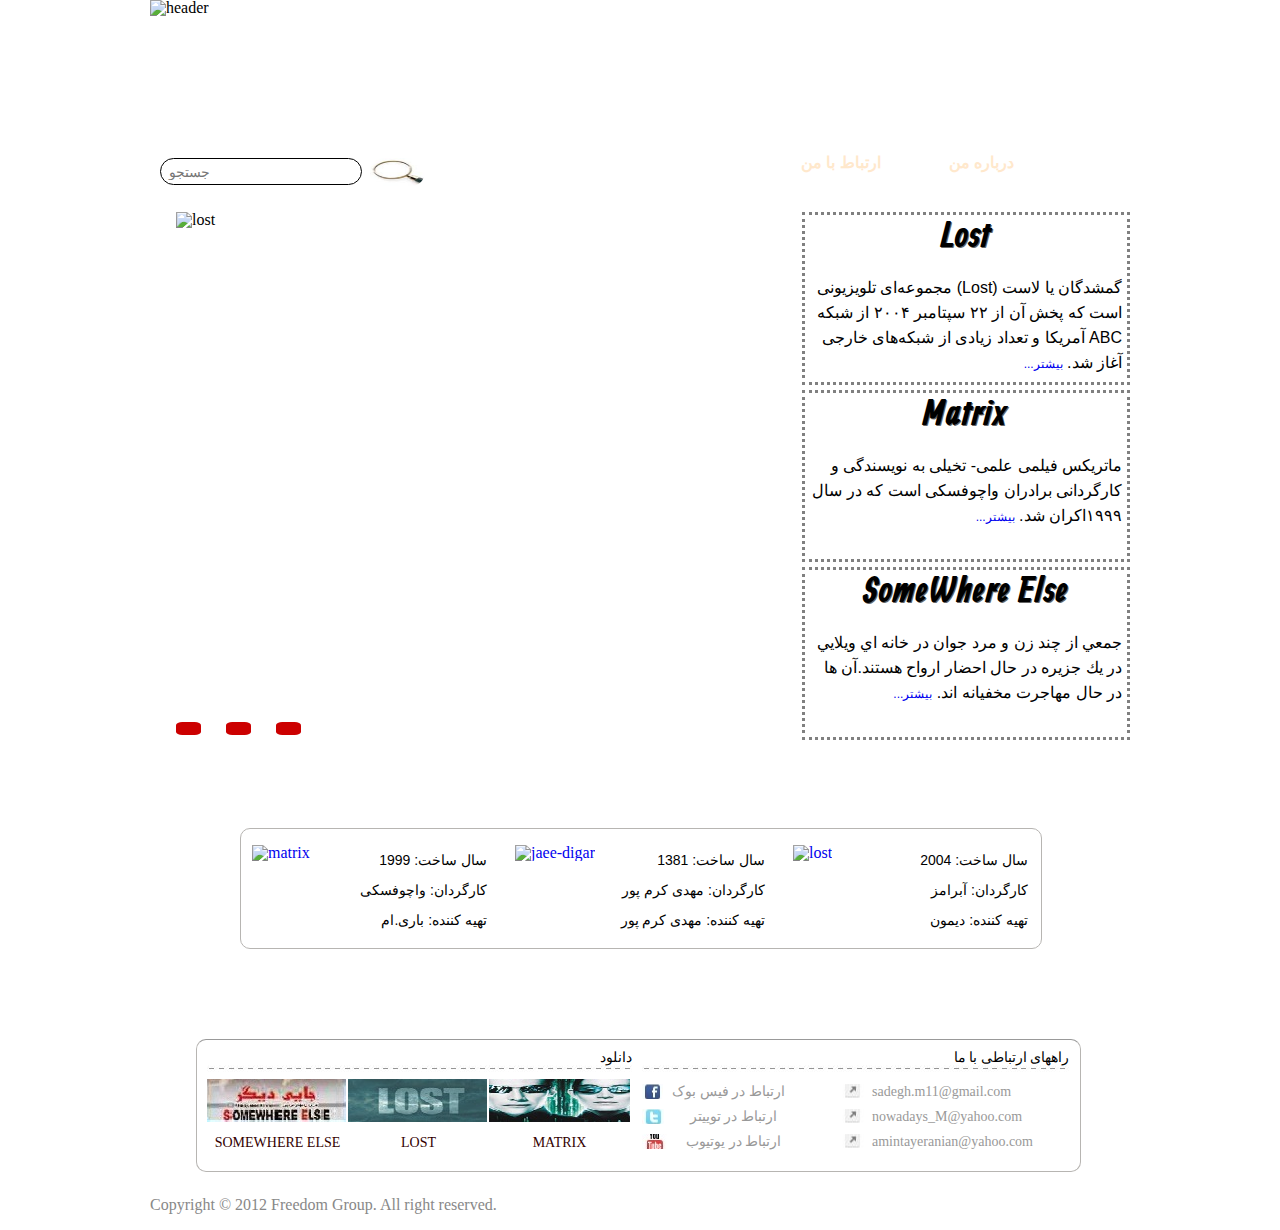
==== index.html @ 5de65f02 "edit header & bg" ====
<!doctype html>
<html xmlns="http://www.w3.org/1999/xhtml">
<head>
<meta http-equiv="Content-Type" content="text/html; charset=utf-8" />
<meta name="keywords" content="نقد فیلم لاست,نقد فیلم ماتریکس,نقد فیلم جایی دیگر" />
<link rel="shortcut icon" href="images/favicon.ico">
<title>..::نقد آزادی::..</title>
<link rel="stylesheet" type="text/css" href="style/Reset.css" />
<link rel="stylesheet" type="text/css" href="style.css" />
</head>

<body>
<div class="container">
  <h1>نقد آزادی</h1>
  <h2>نقد و بررسی فیلم های لاست و ماتریکس و جایی دیگر</h2>
  <div class="up-header"><img src="images/header.jpg" width="980" height="133" alt="header" /> </div>
  <div class="header">
    <div class="header-left">
      <form>
        <input class="header-search"  type="text" value="" name="search"  placeholder="  جستجو" />
        <input class="header-sub" type="image" src="Images/423.jpg" name="جستجو"  onclick="" alt="search" />
      </form>
    </div>
    <div class="header-right">
      <div class="rhm1">
        <div class="rhm1-right"></div>
        <div class="rhm1-left"></div>
        <div class="menu">
          <ul>
            <li><a href="mailto:sadegh.m11@gmail.com?subject="><span>ارتباط با من</span></a></li>
            <li><a href="category/about-me.html"><span>درباره من</span></a></li>
            <li class="current"><a href="index.html"><span>خانه</span></a></li>
          </ul>
        </div>
      </div>
    </div>
  </div>
  <!--start main MAMir-->
  <div class="main">
    <div class="up-main">
      <div class="content-left-up-main">
        <div class="slideshow">
          <div class="train" id="train">
            <div><img src="images/main/upmain-lost.jpg" alt="lost" width="600" height="500" title="لاست" /></div>
            <div><img src="images/main/upmain-matrix.jpg" alt="matrix" width="600" height="500" title="ماتریکس" /></div>
            <div><img src="images/main/upmain-jaee-digar.jpg" alt="jaee-digar" width="600" height="500" title="جایی دیگر" /></div>
          </div>
          <div class="clear"></div>
          <ul class="btns">
            <li onclick=" document.getElementById('train').style.left = '0px'; "></li>
            <li onclick=" document.getElementById('train').style.left = '-600px'; "></li>
            <li onclick=" document.getElementById('train').style.left = '-1200px'; "></li>
          </ul>
        </div>
      </div>
      <div class="content-right-up-main">
        <div class="lost">
          <p><a class="lost-a" href="category/lost.html" target="_blank" >Lost</a><br/>
            گمشدگان یا لاست (Lost) مجموعه‌ای تلویزیونی است که پخش آن از ۲۲ سپتامبر ۲۰۰۴ از شبکه ABC آمریکا و تعداد زیادی از شبکه‌های خارجی آغاز شد. <a class="bishtar" href="category/lost.html">بیشتر...</a> </p>
        </div>
        <div class="matrix">
          <p> <a class="matrix-a" href="category/matrix.html" target="_blank">Matrix</a><br/>
            ماتریکس فیلمی علمی- تخیلی به نویسندگی و کارگردانی برادران واچوفسکی است که در سال ۱۹۹۹اکران شد. <a class="bishtar" href="category/matrix.html">بیشتر...</a> </p>
        </div>
        <div class="jaee-digar">
          <p> <a class="jaee-digar-a" href="category/jaee-digar.html" target="_blank">SomeWhere Else</a><br/>
            جمعي از چند زن و مرد جوان در خانه اي ويلايي در يك جزيره در حال احضار ارواح هستند.آن ها در حال مهاجرت مخفیانه اند. <a class="bishtar" href="category/jaee-digar.html">بیشتر...</a> </p>
        </div>
      </div>
    </div>
    <div class="down-main">
      <div class="child-down-main">
        <div class="child0-down-main" id="child1-down-main" > <a href="category/matrix.html"><img src="images/main/main-matrix.jpg" width="75" height="86" alt="matrix"/>
          <p>Matrix</p>
          </a>
          <p >سال ساخت:   1999</p>
          <p >کارگردان:   واچوفسکی</p>
          <p >تهیه کننده:   باری.ام</p>
        </div>
        <div class="child0-down-main" id="child2-down-main" > <a class="child-lost" href="category/lost.html"><img src="images/main/main-lost.jpg" width="75" height="86" alt="lost" />
          <p class="pos-p-lost">Lost</p>
          </a>
          <p>سال ساخت:   2004</p>
          <p>کارگردان:   آبرامز</p>
          <p>تهیه کننده:   دیمون</p>
        </div>
        <div class="child0-down-main" id="child3-down-main" > <a class="child-jaee-digar" href="category/jaee-digar.html"><img src="images/main/main-jaee-digar.jpg" width="75" height="86" alt="jaee-digar" />
          <p class="pos-p-else">SomeWhere Else</p>
          </a>
          <p>سال ساخت:   1381</p>
          <p>کارگردان:   مهدی کرم پور</p>
          <p>تهیه کننده:   مهدی کرم پور</p>
        </div>
        <div class="clear"></div>
      </div>
    </div>
  </div>
  <!--End main MAMir-->
  <div class="footer">
    <div class="mum-footer">
      <div class="child1-footer" >
        <p >دانلود</p>
        <h6 >&nbsp;</h6>
        <div class="footer-ch131"><a href="http://toolsp30.mihanblog.com/post/51"><img  src="Images/Footer/footer-somewhere.jpg" alt="somewhere else"/></a></div>
        <div class="footer-ch132"><a href="http://baran-movie2.persianblog.ir/post/22/"><img src="Images/Footer/footer-lost.jpg"  alt="download lost"/></a></div>
        <div class="footer-ch133"><a href="http://www.2.mihanfilm.com/film/acion/567-danlvd-film-matrix-revolutions.html"><img src="Images/Footer/footer-matrix.jpg"  alt="matrix"/></a></div>
        <br/>
        <div class="footer-ch134"><a href="http://toolsp30.mihanblog.com/post/51" > SOMEWHERE ELSE </a></div>
        <div class="footer-ch135"><a href="http://baran-movie2.persianblog.ir/post/22/" > LOST </a></div>
        <div class="footer-ch136"><a href="http://www.2.mihanfilm.com/film/acion/567-danlvd-film-matrix-revolutions.html" > MATRIX </a></div>
      </div>
      <div class="child2-footer" >
        <p  >راههای ارتباطی با ما</p>
        <h6 >&nbsp;</h6>
        <ul  class="footer-ul1"  >
          <li ><a  href="https://www.facebook.com/TheMatrixMovie" class="fb"><span>ارتباط در فیس بوک</span></a></li>
          <li><a  href="http://twitter.com/MS_CYBER_MATRIX" class="tw"><span>&nbsp;&nbsp;&nbsp;&nbsp;&nbsp;ارتباط در توییتر</span></a></li>
          <li ><a  href="http://www.youtube.com/watch?v=XX8Y5-BZLaM" class="yt"><span>&nbsp;&nbsp;&nbsp;&nbsp;ارتباط در یوتیوب</span></a></li>
        </ul>
        <ul  class="footer-ul2" >
          <li><a  href="mailto:sadegh.m11@gmail.com?subject=" class="felesh"><span>sadegh.m11@gmail.com</span></a></li>
          <li><a  href="mailto:nowadays_M@yahoo.com?subject=" class="felesh"><span>nowadays_M@yahoo.com</span></a></li>
          <li><a  href="mailto:amintayeranian@yahoo.com?subject=" class="felesh"><span>amintayeranian@yahoo.com</span></a></li>
        </ul>
      </div>
    </div>
    <!--be farmane modir hazf gardid-->
    <div class="copy">
      <p >Copyright &copy; 2012 Freedom Group. All right reserved. </p>
    </div>
  </div>
</div>
</body>
</html>
---- style.css ----
@charset "utf-8";
/* CSS Document */

* {
	margin: 0;
	padding: 0;
}
body {
	background-image: url(images/negativ2.jpg);
}
div {
}
div.container {
	background-color: #FFF;
	width: 980px;
	height: 1230px;
	margin: 0 auto;
	border-left: solid 3px #FFFFFF;
	border-right: solid 3px #FFFFFF;
}
div.clear {
	width: 0;
	height: 0;
	clear: both;
	overflow: hidden;
}
div.up-header {
	width: 980px;
	height: 133px;
}
h1, h2 {
	visibility: hidden;
	display: none;
}
@font-face {
  font-family: 'Allan';
  font-style: normal;
  font-weight: 700;
  src: local('Allan'), url(fonts/allan.woff) format('woff');
}
@font-face {
	font-family : "'B Homa'";
	src : url(http://dlall.ir/web-font/homa.eot);
	src : local('â˜º' ), url(fonts/homa.woff) format('woff' ), url(fonts/homa.ttf) format('truetype' ), url(fonts/homa.svg) format('svg' );
	font-weight : normal;
	font-style : normal;
}
/*---------------- Header ---------------*/
div.header {
	width: auto;
	min-height: 79px;
}
div.header-left {
	width: 380px;
	min-height: 79px;
	float: left;
	position: relative;
}
/*---------------- Search Tab ---------------*/
.header-search {
	position: absolute;
	top: 25px;
	height: 25px;
	width: 200px;
	margin: 0 10px;
	border: 1px solid black;
	border-radius: 20px;
	background-color: transparent;
	font-family: Tahoma, Geneva, sans-serif;
	color: black;
	font-size: 14px;
}
.header-sub {
	float: left;
	position: absolute;
	top: 25px;
	left: 220px;
	height: 28px;
	width: 55px;
	background-color: transparent;
	border-radius: 20px;
}
/*---------------- Search Tab ---------------*/
div.header-right {
	width: auto;
	min-height: 79px;
	float: right;
}
/*---------------- Menu ---------------*/
.rhm1 {
	width: 380px;
	height: 64px;
	margin: 0 auto;
	background: url(http://dlall.ir/images/img-freeview/bgheader.jpg) repeat-x;
	position: relative;
	margin-top: 10px;
}
.rhm1-left {
	background: url( http://dlall.ir/images/img-freeview/headerleft.jpg) no-repeat;
	width: 15px;
	height: 64px;
	float: left;
}
.rhm1-right {
	background: url(http://dlall.ir/images/img-freeview/headerright.jpg) no-repeat;
	width: 15px;
	height: 64px;
	float: right;
}
.menu {
	background: url(http://dlall.ir/images/img-freeview/bgheader.jpg) repeat-x;
	height: 64px;
	top: 0;
}
.menu > ul {
	list-style: none;
	margin: 0 auto;
	text-align: right;
}
.menu li {
	float: left;
	list-style: none;
}
.menu li a {
	float: left;
	display: block;
	color: #ffe8cc;
	text-decoration: none;
	font: 15px;
	font-family: Arial, Helvetica, sans-serif;
	font-weight: bold;
	padding: 0 0 0 18px;
	height: 34px;
	line-height: 40px;
	text-align: right;
	cursor: pointer;
}
.menu li a span {
	float: left;
	display: block;
	padding: 0 32px 0 18px;
}
.menu li.current a {
	color: #fff;
	background: url( http://dlall.ir/images/img-freeview/hoverleft.jpg) no-repeat left 5px;
}
.menu li.current a span {
	color: #fff;
	background: url(http://dlall.ir/images/img-freeview/hoverright.jpg) no-repeat right 5px;
}
.menu li a:hover {
	color: #fff;
	background: url( http://dlall.ir/images/img-freeview/hoverleft.jpg) no-repeat left 5px;
}
.menu li a:hover span {
	color: #fff;
	background: url(http://dlall.ir/images/img-freeview/hoverright.jpg) no-repeat right 5px;
}
/*Sub-Menu......
div.menu li ul {
	list-style-type: none;
	display: none;
	position:absolute;
	top: 65px;
	left:0;
	border-top: 3px solid transparent;
}
div.menu li:hover ul {
	display: block;
	min-width: 100%;
}
div.menu li li {
	float:none;
	
	
}
div.menu li li a:hover  {
	color: #fff;
	background:url(images/hover-l.gif) no-repeat left 5px;
}
div.menu li a:hover span {
	color: #fff;
	background:url(images/hover-r.gif) no-repeat right 5px;
}
div.menu li li a span {
	white-space: nowrap;
}
/*Sub-Menu*/
/*Menu*/
/*Main MAMir*/
div.main {
	width: auto;
	height: 756px;
}
div.up-main {
	height: 550px;
	width: 100%;
}
div.content-left-up-main {
	width: 652px;
	height: 545px;
	float: left;
}
div.slideshow {
	width : 600px;
	overflow : hidden;
	margin : 0 auto;
}
div.slideshow .train {
	width : 3100px;
	position : relative;
	-webkit-transition : left 916ms;
}
div.slideshow .train > div {
	float : left;
}
div.slideshow .train > div > img {
	display : block;
}
div.slideshow ul.btns {
	list-style-type : none;
	margin-top: 10px;
}
div.slideshow li {
	width: 25px;
	height: 13px;
	background-color: #C00;
	border-radius: 25%;
	float: left;
	margin-right: 25px;
	-webkit-transition : all 800ms;
}
div.slideshow li:hover {
	background-color: #C00;
	height: 19px;
	width: 31px;
	margin-top: -3px;
	-webkit-transition : all 200ms;
}
div.content-right-up-main {
	width: 328px;
	height: 545px;
	float: right;
	background-image: url(images/main/bg-right-main.jpg);
	background-repeat: no-repeat;
	background-position: left;
}
.lost, .matrix, .jaee-digar {
	width: 322px;
	height: 166.66px;
	border: dotted 3px gray;
	-moz-border-image: url(images/main/border.jpg) 5 1 5 5 stretch stretch;
	-o-border-image: url(images/main/border.jpg) 5 1 5 5 stretch stretch;
	-webkit-border-image: url(images/main/border.jpg) 5 1 5 10 stretch stretch;
	border-image: url(images/main/border.jpg) 5 1 5 10 stretch stretch;
	margin-bottom: 5px;
}
.lost p, .matrix p, .jaee-digar p {
	direction: rtl;
	text-align: right;
	line-height: 25px;
	font-family: Tahoma, Geneva, sans-serif;
	margin-right: 5px;
}
.lost-a, .matrix-a, .jaee-digar-a {
	text-decoration: none;
	color: #000;
	font-family: Allan;
	font-size: 36px;
	display: block;
	text-align: center;
	font-weight: bold;
	width: 90px;
	margin: 10px auto auto auto;
	text-shadow: 1px 1px #666666;
	-moz-transition: all 0.4s;
	-webkit-transition: all 0.4s;
	-ms-transition: all 0.4s;
	-o-transition: all 0.4s;
}
.lost-a:hover, .matrix-a:hover, .jaee-digar-a:hover {
	color: #FFF;
	-moz-transition: all 0.4s linear;
	-webkit-transition: all 0.4s linear;
	-ms-transition: all 0.4s linear;
	-o-transition: all 0.4s linear;
}
.jaee-digar-a {
	width: 240px;
}
.bishtar {
	text-decoration: none;
	font-size: 12px;
}
.bishtar:hover {
	text-decoration: underline;
}
div.down-main {
	height: 205px;
	width: 980px;
	padding: 1px 0px 0px 0px;
	margin-top: 30px;
}
div.child-down-main {
	height: 90px;
	width: 778px;
	margin: 35px 90px;
	border: 1px solid #B7B5B2;
	border-radius: 10px;
	padding: 16px 11px 13px 11px;
	background-image: url(images/main/bg-down-main.jpg);
	background-repeat: no-repeat;
}
div.child0-down-main {
	height: 87px;
	width: 235px;
	position: relative;
}
.child0-down-main p {
	direction: rtl;
	text-align: right;
	font-family: Tahoma, Geneva, sans-serif;
	line-height: 30px;
	font-size: 14px;
}
.child0-down-main a, #child1-down-main {
	float: left;
}
div.child0-down-main img:hover {
	opacity: 0.7;
}
div.child0-down-main a p {
	-moz-transition: all 0.5s;
	-webkit-transition: all 0.5s;
	-ms-transition: all 0.5s;
	-o-transition: all 0.5s;
	font-family: Allan;
	position: absolute;
	top: 30px;
	left: 85px;
	color: #000;
	text-shadow: 2px 2px #063;
	visibility: hidden;
	font-size: 9px;
}
div.child0-down-main a {
	text-decoration: none;
}
#child1-down-main a:hover p, #child2-down-main a:hover p, #child3-down-main a:hover p {
	visibility: visible;
	font-size: 50px;
	font-family: Allan;
	color: #000;
	transform: rotate(-30deg);
	-ms-transform: rotate(-30deg);
	-moz-transform: rotate(-30deg);
	-webkit-transform: rotate(-30deg);
	-o-transform: rotate(-30deg);
	-moz-transition: all 0.5s;
	-webkit-transition: all 0.5s;
	-ms-transition: all 0.5s;
	-o-transition: all 0.5s;
}
#child2-down-main a p {
	left: 115px;
}
#child3-down-main a p {
	top: 25px;
	left: 40px;
	line-height: 40px;
}
#child2-down-main {
	float: right;
}
#child3-down-main {
	margin: 0px 263px;
	width: 250px;
}
#child1-down-main, #child2-down-main {
	margin-right: 2px;
}
/*End Main MAMir*/
/*---------------- Footer --------------- */
div.footer {
	width : auto;
	min-height : 261px;
	padding : 1px 0 0 0;
}
div.mum-footer {
	height : 130px;
	width : 883px;
	margin: 70px 46px 10px 46px;
	border : #b7b5b2 solid 1px;
	border-top : 1px solid #999;
	border-radius : 10px;
	padding-top : 1px;
}
div.child1-footer {
	height : 115px;
	width : 425px;
	margin : 10px 10px;
	float : left;
	font-size : 14px;
}
div.child1-footer p, div.child2-footer p {
	direction : rtl;
	text-align : right;
	font-family : 'B Homa';
}
div.child1-footer h6, div.child2-footer h6 {
	background-image : url(Images/Footer/footer06.jpg);
	background-repeat : repeat-x;
}
div.child1-footer a {
	text-decoration : none;
}
.footer-ul1 {
	float : left;
}
.footer-ul2 {
	margin : 0 200px;
	width : 150px;
}
.footer img:hover {
	opacity : 0.800000011920928955078125;
}
.fb:hover, .tw:hover, .yt:hover, .felesh:hover {
	opacity : 0.800000011920928955078125;
}
div.footer-ch131 {
	width : 137px;
	height : 43px;
	float : left;
	border-right : 4px groove #fff;
}
div.footer-ch132 {
	width : 137px;
	height : 43px;
	float : left;
	border-right : 4px groove #fff;
}
div.footer-ch133 {
	width : 139px;
	height : 43px;
	margin-left : 282px;
}
div.footer-ch134 {
	width : 141px;
	height : 23px;
	float : left;
	color : rgb(0, 0, 0);
	text-align : center;
}
div.footer-ch134 a, div.footer-ch135 a, div.footer-ch136 a {
	color: #300;
}
div.footer-ch135 {
	width : 141px;
	height : 23px;
	float : left;
	color : rgb(0, 0, 0);
	text-align : center;
}
div.footer-ch136 {
	width : 141px;
	height : 23px;
	margin-left : 282px;
	color : rgb(0, 0, 0);
	text-align : center;
}
.footer-ch134:hover a, .footer-ch136:hover a, .footer-ch135:hover a {
	color : #678;
}
div.child2-footer {
	height : 115px;
	width : 427px;
	margin-left : 445px;
	margin-top : 10px;
	font-size : 14px;
}
.fb {
	background-image : url(Images/Footer/footer01.jpg);
	background-repeat : no-repeat;
	background-position : center left;
	padding-left : 30px;
	color : #999999;
	text-decoration : none;
	display : inline;
	line-height : 25px;
}
.tw {
	background-image : url(Images/Footer/footer02.jpg);
	background-repeat : no-repeat;
	background-position : center left;
	padding-left : 30px;
	color : #999999;
	text-decoration : none;
	display : inline;
	line-height : 25px;
}
.yt {
	background-image : url(Images/Footer/footer03.jpg);
	background-repeat : no-repeat;
	background-position : center left;
	padding-left : 30px;
	color : #999999;
	text-decoration : none;
	display : inline;
	line-height : 25px;
}
.felesh {
	background-image : url(Images/Footer/footer04.jpg);
	background-repeat : no-repeat;
	background-position : center left;
	padding-left : 30px;
	color : #999999;
	text-decoration : none;
	display : inline;
	line-height : 25px;
}
.copy {
	width : 570px;
	height : 25px;
	color : #888;
	margin-top: 25px;
}
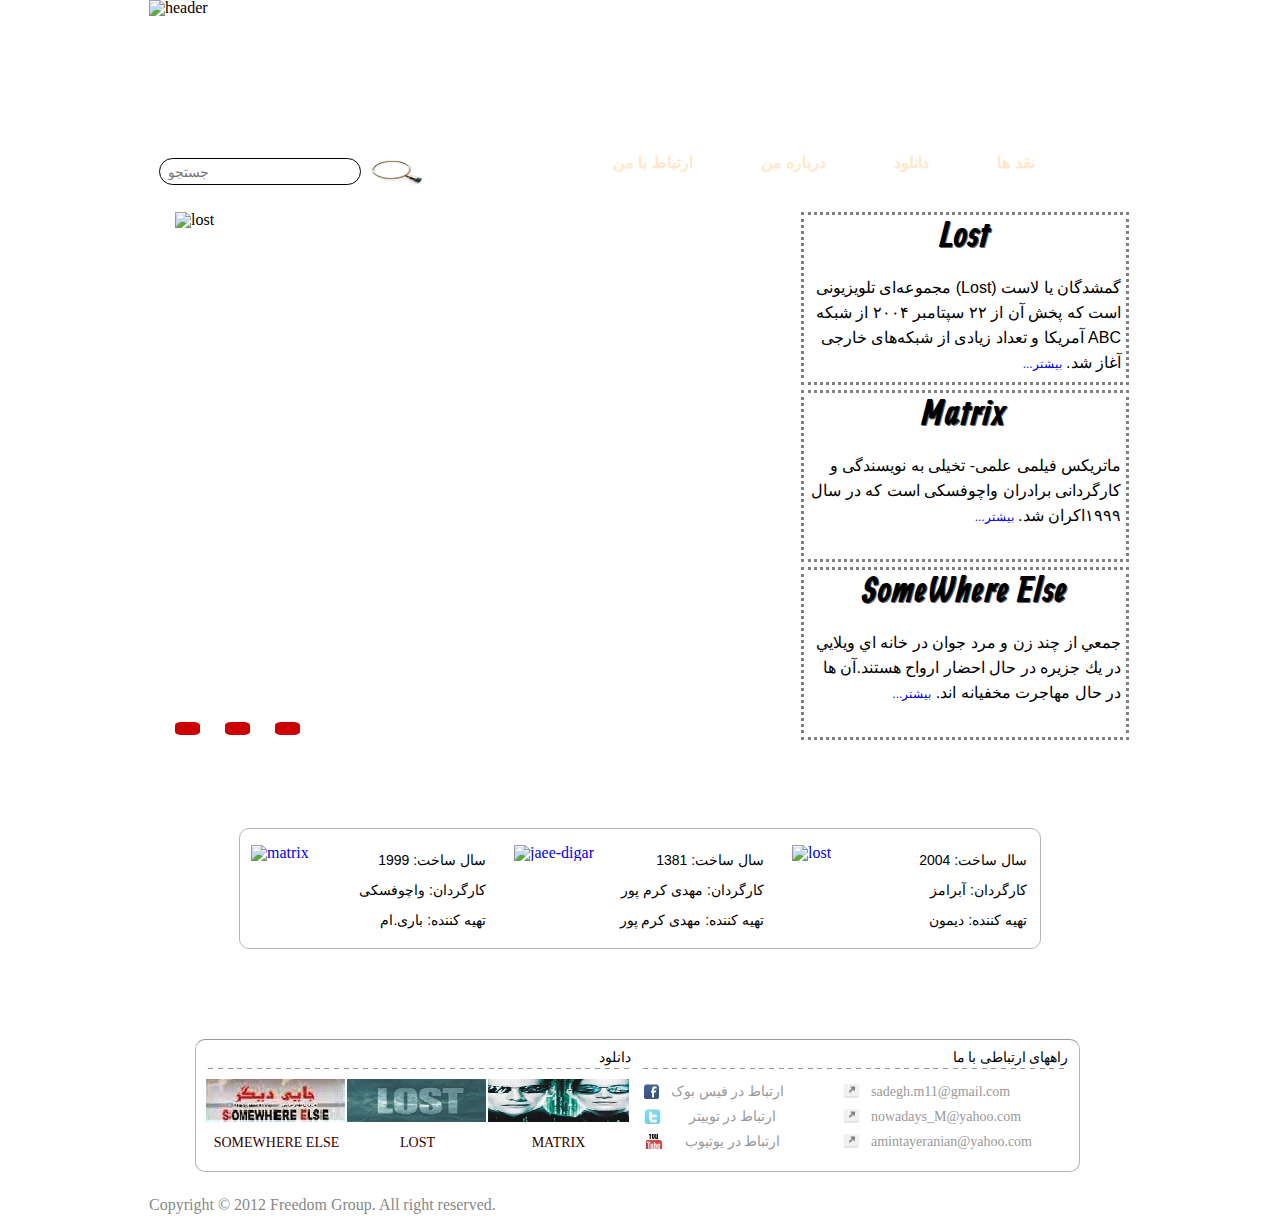
==== commit 5555df16: "menu edit" ====
--- a/index.html
+++ b/index.html
@@ -29,6 +29,14 @@
           <ul>
             <li><a href="mailto:sadegh.m11@gmail.com?subject="><span>ارتباط با من</span></a></li>
             <li><a href="category/about-me.html"><span>درباره من</span></a></li>
+            <li><a href="category/download.html"><span>دانلود</span></a></li>
+            <li><a href="#"><span>نقد ها</span></a>
+         		<ul>
+           		 	<li><a class="sub1" href="#"> <span> ماتریکس </span> </a></li>
+            		<li><a class="sub2" href="#"><span> جایی دیگر </span></a></li>
+            		<li><a class="sub3" href="#"><span> لاست </span></a> </li>
+         		</ul>
+   			</li>
             <li class="current"><a href="index.html"><span>خانه</span></a></li>
           </ul>
         </div>
@@ -47,9 +55,9 @@
           </div>
           <div class="clear"></div>
           <ul class="btns">
-            <li onclick=" document.getElementById('train').style.left = '0px'; "></li>
-            <li onclick=" document.getElementById('train').style.left = '-600px'; "></li>
-            <li onclick=" document.getElementById('train').style.left = '-1200px'; "></li>
+            <li onClick=" document.getElementById('train').style.left = '0px'; "></li>
+            <li onClick=" document.getElementById('train').style.left = '-600px'; "></li>
+            <li onClick=" document.getElementById('train').style.left = '-1200px'; "></li>
           </ul>
         </div>
       </div>
--- a/style.css
+++ b/style.css
@@ -15,8 +15,7 @@
 	width: 980px;
 	height: 1230px;
 	margin: 0 auto;
-	border-left: solid 3px #FFFFFF;
-	border-right: solid 3px #FFFFFF;
+	padding-right:2px;
 }
 div.clear {
 	width: 0;
@@ -88,27 +87,27 @@
 }
 /*---------------- Menu ---------------*/
 .rhm1 {
-	width: 380px;
+	width: 567px;
 	height: 64px;
 	margin: 0 auto;
-	background: url(http://dlall.ir/images/img-freeview/bgheader.jpg) repeat-x;
+	background: url(Images/menu/bgmenu.jpg) repeat-x;
 	position: relative;
 	margin-top: 10px;
 }
 .rhm1-left {
-	background: url( http://dlall.ir/images/img-freeview/headerleft.jpg) no-repeat;
+	background: url(Images/menu/menu-left.jpg) no-repeat;
 	width: 15px;
 	height: 64px;
 	float: left;
 }
 .rhm1-right {
-	background: url(http://dlall.ir/images/img-freeview/headerright.jpg) no-repeat;
+	background:url(Images/menu/menu-right.jpg) no-repeat;
 	width: 15px;
 	height: 64px;
 	float: right;
 }
 .menu {
-	background: url(http://dlall.ir/images/img-freeview/bgheader.jpg) repeat-x;
+	background: url(Images/menu/bgmenu.jpg) repeat-x;
 	height: 64px;
 	top: 0;
 }
@@ -120,6 +119,7 @@
 .menu li {
 	float: left;
 	list-style: none;
+	position:relative;
 }
 .menu li a {
 	float: left;
@@ -142,48 +142,67 @@
 }
 .menu li.current a {
 	color: #fff;
-	background: url( http://dlall.ir/images/img-freeview/hoverleft.jpg) no-repeat left 5px;
+	background: url(Images/menu/hover-left.jpg) no-repeat left 5px;
 }
 .menu li.current a span {
 	color: #fff;
-	background: url(http://dlall.ir/images/img-freeview/hoverright.jpg) no-repeat right 5px;
+	background:url(Images/menu/hover-right.jpg) no-repeat right 5px;
 }
 .menu li a:hover {
 	color: #fff;
-	background: url( http://dlall.ir/images/img-freeview/hoverleft.jpg) no-repeat left 5px;
+	background: url(Images/menu/hover-left.jpg) no-repeat left 5px;
 }
 .menu li a:hover span {
 	color: #fff;
-	background: url(http://dlall.ir/images/img-freeview/hoverright.jpg) no-repeat right 5px;
-}
-/*Sub-Menu......
+	background: url(Images/menu/hover-right.jpg) no-repeat right 5px;
+}
+/*Sub-Menu*/
 div.menu li ul {
-	list-style-type: none;
-	display: none;
+	list-style-type:none;
+	display:none;
 	position:absolute;
-	top: 65px;
-	left:0;
-	border-top: 3px solid transparent;
+	top:35px;
+	right:0;
+	border-top:3px solid transparent;
+	z-index:1;
 }
 div.menu li:hover ul {
-	display: block;
-	min-width: 100%;
+	display:block;
+}
+
+/*.sub1,.sub2,.sub3{
+	background:url(images/rhm1_sub_l.gif) no-repeat left 5px;
+	
+	float:left;;
+}
+.sub1 span,.sub2 span,.sub3 span {
+		background:url(images/rhm1_sub_r.gif) no-repeat right 5px;
+	
+	float:right;
+}*/
+.sub3 {
+		float:left;
+		width:100px;	
 }
 div.menu li li {
 	float:none;
-	
-	
+}
+div.menu li li a {
+		max-width:90px;
+		top:0;
+		height:50px;
+		direction:rtl;
+		background-image:url(Images/menu/sub-bg.jpg);	
+		background-size:0 50px;
+		white-space:nowrap;
 }
 div.menu li li a:hover  {
-	color: #fff;
-	background:url(images/hover-l.gif) no-repeat left 5px;
-}
-div.menu li a:hover span {
-	color: #fff;
-	background:url(images/hover-r.gif) no-repeat right 5px;
-}
-div.menu li li a span {
-	white-space: nowrap;
+	color:#fff;
+	background:url(Images/menu/sub_hover_l.gif) no-repeat left 5px ;
+}
+div.menu li li a:hover span{
+		color:#fff;
+	background:url(Images/menu/sub_hover_r.gif) no-repeat right 5px ;	
 }
 /*Sub-Menu*/
 /*Menu*/
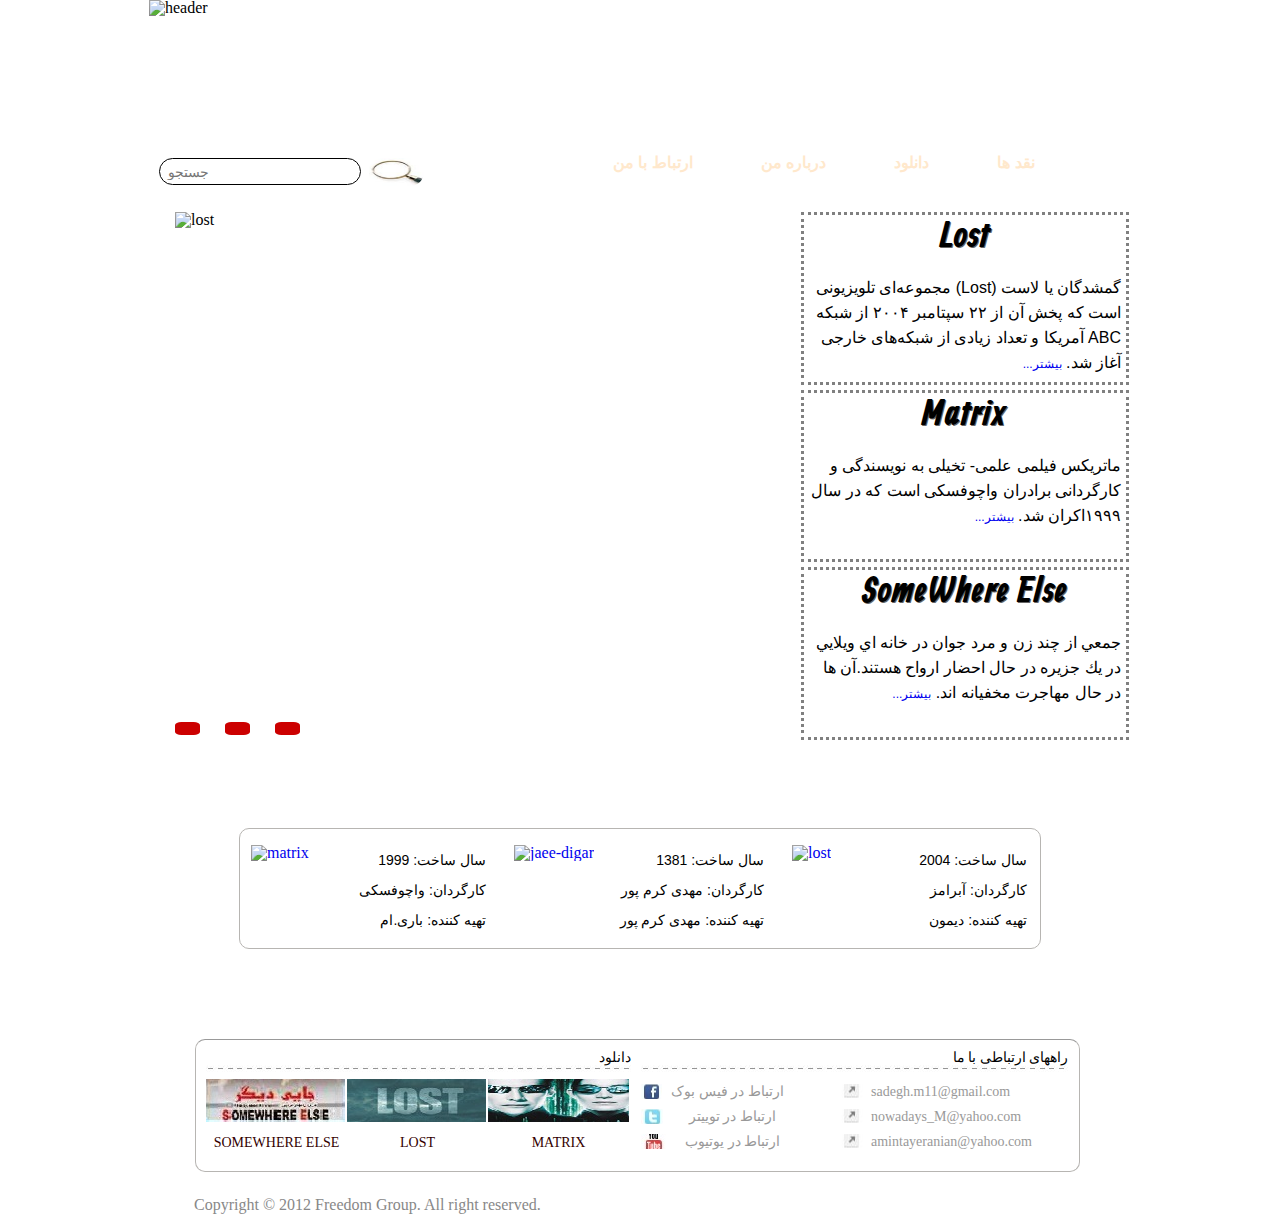
==== commit 0ab8677d: "edit 8.9" ====
--- a/index.html
+++ b/index.html
@@ -107,7 +107,7 @@
   <div class="footer">
     <div class="mum-footer">
       <div class="child1-footer" >
-        <p >دانلود</p>
+       <p >دانلود</p>
         <h6 >&nbsp;</h6>
         <div class="footer-ch131"><a href="http://toolsp30.mihanblog.com/post/51"><img  src="Images/Footer/footer-somewhere.jpg" alt="somewhere else"/></a></div>
         <div class="footer-ch132"><a href="http://baran-movie2.persianblog.ir/post/22/"><img src="Images/Footer/footer-lost.jpg"  alt="download lost"/></a></div>
--- a/style.css
+++ b/style.css
@@ -426,8 +426,9 @@
 	text-align : right;
 	font-family : 'B Homa';
 }
+
 div.child1-footer h6, div.child2-footer h6 {
-	background-image : url(Images/Footer/footer06.jpg);
+	background-image : url(Images/Footer/footer-line.jpg);
 	background-repeat : repeat-x;
 }
 div.child1-footer a {
@@ -498,7 +499,7 @@
 	font-size : 14px;
 }
 .fb {
-	background-image : url(Images/Footer/footer01.jpg);
+	background-image : url(Images/Footer/facebook.jpg);
 	background-repeat : no-repeat;
 	background-position : center left;
 	padding-left : 30px;
@@ -508,7 +509,7 @@
 	line-height : 25px;
 }
 .tw {
-	background-image : url(Images/Footer/footer02.jpg);
+	background-image : url(Images/Footer/tiwtter.jpg);
 	background-repeat : no-repeat;
 	background-position : center left;
 	padding-left : 30px;
@@ -518,7 +519,7 @@
 	line-height : 25px;
 }
 .yt {
-	background-image : url(Images/Footer/footer03.jpg);
+	background-image : url(Images/Footer/youtube.jpg);
 	background-repeat : no-repeat;
 	background-position : center left;
 	padding-left : 30px;
@@ -541,5 +542,5 @@
 	width : 570px;
 	height : 25px;
 	color : #888;
-	margin-top: 25px;
-}
+	margin: 25px 45px;
+}
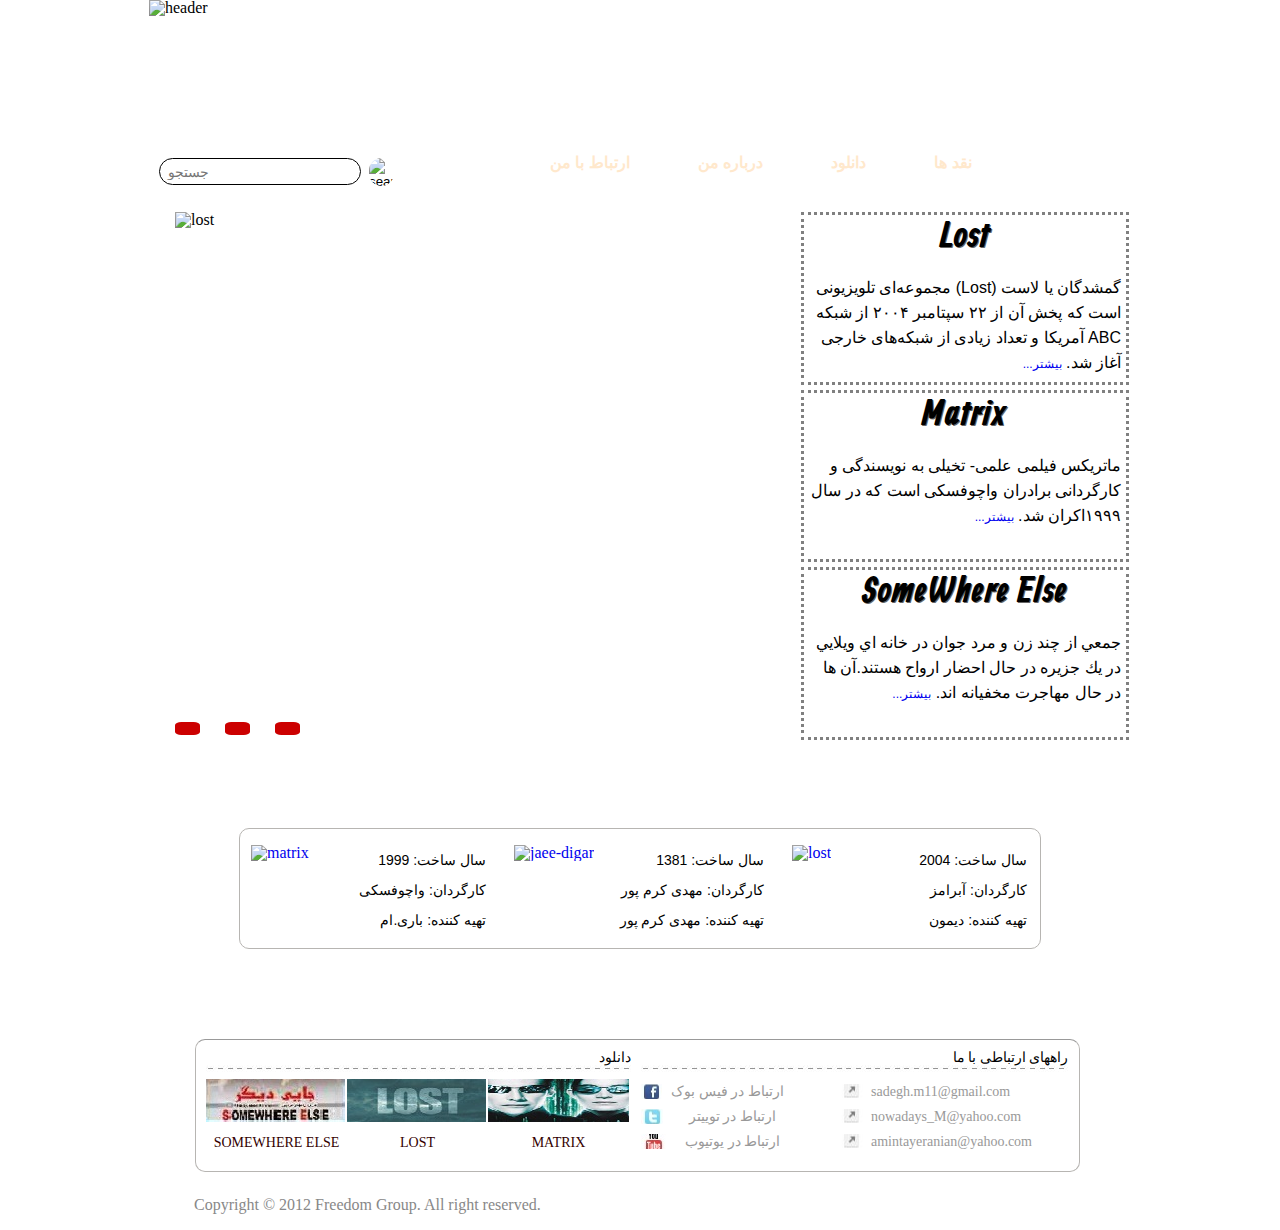
==== commit 1d48c469: "menu & links & adresses reform" ====
--- a/index.html
+++ b/index.html
@@ -18,7 +18,7 @@
     <div class="header-left">
       <form>
         <input class="header-search"  type="text" value="" name="search"  placeholder="  جستجو" />
-        <input class="header-sub" type="image" src="Images/423.jpg" name="جستجو"  onclick="" alt="search" />
+        <a href="#"><input class="header-sub" type="image" src="Images/menu/search.jpg" name="جستجو"  alt="search" /></a>
       </form>
     </div>
     <div class="header-right">
@@ -32,9 +32,9 @@
             <li><a href="category/download.html"><span>دانلود</span></a></li>
             <li><a href="#"><span>نقد ها</span></a>
          		<ul>
-           		 	<li><a class="sub1" href="#"> <span> ماتریکس </span> </a></li>
-            		<li><a class="sub2" href="#"><span> جایی دیگر </span></a></li>
-            		<li><a class="sub3" href="#"><span> لاست </span></a> </li>
+           		 	<li><a class="sub1" href="category/matrix.html"> <span> ماتریکس </span> </a></li>
+            		<li><a class="sub2" href="category/jaee-digar.html"><span> جایی دیگر </span></a></li>
+            		<li><a class="sub3" href="category/lost.html"><span> لاست </span></a> </li>
          		</ul>
    			</li>
             <li class="current"><a href="index.html"><span>خانه</span></a></li>
@@ -107,7 +107,7 @@
   <div class="footer">
     <div class="mum-footer">
       <div class="child1-footer" >
-       <p >دانلود</p>
+        <p >دانلود</p>
         <h6 >&nbsp;</h6>
         <div class="footer-ch131"><a href="http://toolsp30.mihanblog.com/post/51"><img  src="Images/Footer/footer-somewhere.jpg" alt="somewhere else"/></a></div>
         <div class="footer-ch132"><a href="http://baran-movie2.persianblog.ir/post/22/"><img src="Images/Footer/footer-lost.jpg"  alt="download lost"/></a></div>
--- a/style.css
+++ b/style.css
@@ -50,7 +50,7 @@
 	min-height: 79px;
 }
 div.header-left {
-	width: 380px;
+	width: 300px;
 	min-height: 79px;
 	float: left;
 	position: relative;
@@ -75,7 +75,7 @@
 	top: 25px;
 	left: 220px;
 	height: 28px;
-	width: 55px;
+	width: 25px;
 	background-color: transparent;
 	border-radius: 20px;
 }
@@ -87,7 +87,7 @@
 }
 /*---------------- Menu ---------------*/
 .rhm1 {
-	width: 567px;
+	width: 630px;
 	height: 64px;
 	margin: 0 auto;
 	background: url(Images/menu/bgmenu.jpg) repeat-x;
@@ -148,11 +148,11 @@
 	color: #fff;
 	background:url(Images/menu/hover-right.jpg) no-repeat right 5px;
 }
-.menu li a:hover {
+.menu > ul > li > a:hover {
 	color: #fff;
 	background: url(Images/menu/hover-left.jpg) no-repeat left 5px;
 }
-.menu li a:hover span {
+.menu > ul > li > a:hover span {
 	color: #fff;
 	background: url(Images/menu/hover-right.jpg) no-repeat right 5px;
 }
@@ -198,12 +198,12 @@
 }
 div.menu li li a:hover  {
 	color:#fff;
-	background:url(Images/menu/sub_hover_l.gif) no-repeat left 5px ;
-}
-div.menu li li a:hover span{
+	background-image:url(Images/menu/sub-bg.jpg);
+}
+/*div.menu li li a:hover span{
 		color:#fff;
-	background:url(Images/menu/sub_hover_r.gif) no-repeat right 5px ;	
-}
+	background:url(Images/menu/sub-hover-r.gif) no-repeat right 5px ;	
+}*/
 /*Sub-Menu*/
 /*Menu*/
 /*Main MAMir*/
@@ -426,7 +426,6 @@
 	text-align : right;
 	font-family : 'B Homa';
 }
-
 div.child1-footer h6, div.child2-footer h6 {
 	background-image : url(Images/Footer/footer-line.jpg);
 	background-repeat : repeat-x;
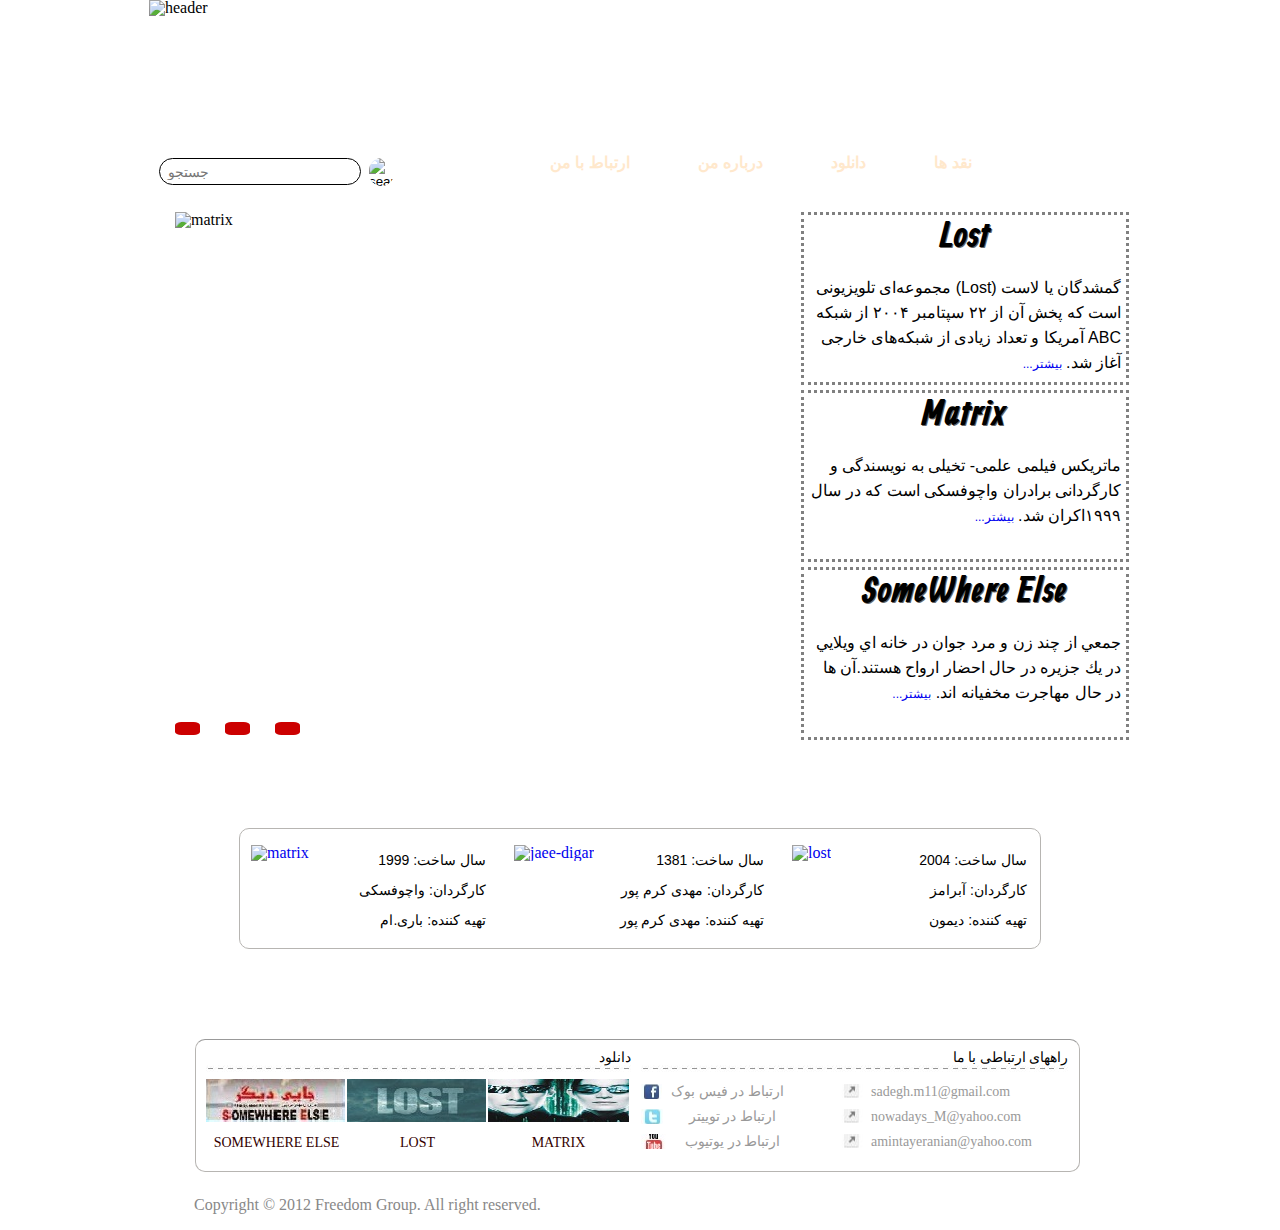
==== commit 9db965be: "UI update..." ====
--- a/index.html
+++ b/index.html
@@ -49,8 +49,8 @@
       <div class="content-left-up-main">
         <div class="slideshow">
           <div class="train" id="train">
+            <div><img src="images/main/upmain-matrix.jpg" alt="matrix" width="600" height="500" title="ماتریکس" /></div>
             <div><img src="images/main/upmain-lost.jpg" alt="lost" width="600" height="500" title="لاست" /></div>
-            <div><img src="images/main/upmain-matrix.jpg" alt="matrix" width="600" height="500" title="ماتریکس" /></div>
             <div><img src="images/main/upmain-jaee-digar.jpg" alt="jaee-digar" width="600" height="500" title="جایی دیگر" /></div>
           </div>
           <div class="clear"></div>
@@ -107,7 +107,7 @@
   <div class="footer">
     <div class="mum-footer">
       <div class="child1-footer" >
-        <p >دانلود</p>
+       <p >دانلود</p>
         <h6 >&nbsp;</h6>
         <div class="footer-ch131"><a href="http://toolsp30.mihanblog.com/post/51"><img  src="Images/Footer/footer-somewhere.jpg" alt="somewhere else"/></a></div>
         <div class="footer-ch132"><a href="http://baran-movie2.persianblog.ir/post/22/"><img src="Images/Footer/footer-lost.jpg"  alt="download lost"/></a></div>
--- a/style.css
+++ b/style.css
@@ -32,14 +32,14 @@
 	display: none;
 }
 @font-face {
-  font-family: 'Allan';
-  font-style: normal;
-  font-weight: 700;
-  src: local('Allan'), url(fonts/allan.woff) format('woff');
+	font-family: 'Allan';
+	font-style: normal;
+	font-weight: 700;
+	src: local('Allan'), url(fonts/allan.woff) format('woff');
 }
 @font-face {
 	font-family : "'B Homa'";
-	src : url(http://dlall.ir/web-font/homa.eot);
+	src : url(fonts/homa.eot);
 	src : local('â˜º' ), url(fonts/homa.woff) format('woff' ), url(fonts/homa.ttf) format('truetype' ), url(fonts/homa.svg) format('svg' );
 	font-weight : normal;
 	font-style : normal;
@@ -169,7 +169,6 @@
 div.menu li:hover ul {
 	display:block;
 }
-
 /*.sub1,.sub2,.sub3{
 	background:url(images/rhm1_sub_l.gif) no-repeat left 5px;
 	
@@ -181,22 +180,22 @@
 	float:right;
 }*/
 .sub3 {
-		float:left;
-		width:100px;	
+	float:left;
+	width:100px;
 }
 div.menu li li {
 	float:none;
 }
 div.menu li li a {
-		max-width:90px;
-		top:0;
-		height:50px;
-		direction:rtl;
-		background-image:url(Images/menu/sub-bg.jpg);	
-		background-size:0 50px;
-		white-space:nowrap;
-}
-div.menu li li a:hover  {
+	max-width:90px;
+	top:0;
+	height:50px;
+	direction:rtl;
+	background-image:url(Images/menu/sub-bg.jpg);
+	background-size:0 50px;
+	white-space:nowrap;
+}
+div.menu li li a:hover {
 	color:#fff;
 	background-image:url(Images/menu/sub-bg.jpg);
 }
@@ -433,6 +432,8 @@
 div.child1-footer a {
 	text-decoration : none;
 }
+/*---- div samte riste shamele 2 ul mibashad----*/
+
 .footer-ul1 {
 	float : left;
 }
@@ -497,6 +498,7 @@
 	margin-top : 10px;
 	font-size : 14px;
 }
+/*----- axe poshte link ha-----*/
 .fb {
 	background-image : url(Images/Footer/facebook.jpg);
 	background-repeat : no-repeat;
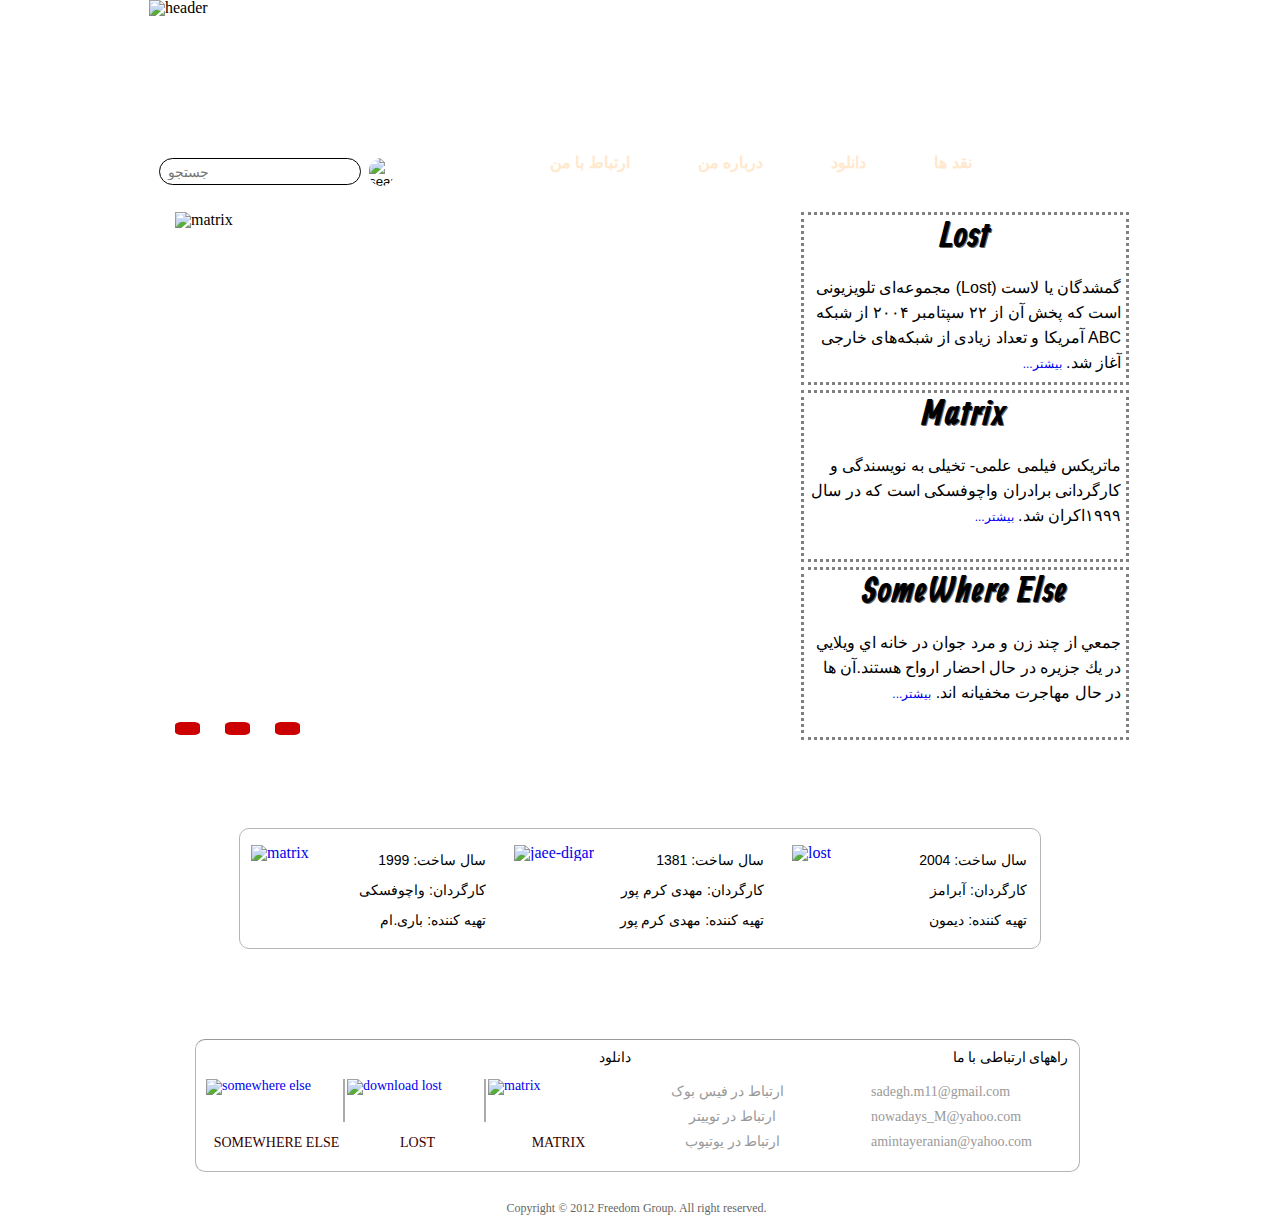
==== commit 43cce0dd: "edit 9.3" ====
--- a/index.html
+++ b/index.html
@@ -109,9 +109,9 @@
       <div class="child1-footer" >
        <p >دانلود</p>
         <h6 >&nbsp;</h6>
-        <div class="footer-ch131"><a href="http://toolsp30.mihanblog.com/post/51"><img  src="Images/Footer/footer-somewhere.jpg" alt="somewhere else"/></a></div>
-        <div class="footer-ch132"><a href="http://baran-movie2.persianblog.ir/post/22/"><img src="Images/Footer/footer-lost.jpg"  alt="download lost"/></a></div>
-        <div class="footer-ch133"><a href="http://www.2.mihanfilm.com/film/acion/567-danlvd-film-matrix-revolutions.html"><img src="Images/Footer/footer-matrix.jpg"  alt="matrix"/></a></div>
+        <div class="footer-ch131"><a href="http://toolsp30.mihanblog.com/post/51"><img  src="images/footer/footer-somewhere.jpg" alt="somewhere else"/></a></div>
+        <div class="footer-ch132"><a href="http://baran-movie2.persianblog.ir/post/22/"><img src="images/footer/footer-lost.jpg"  alt="download lost"/></a></div>
+        <div class="footer-ch133"><a href="http://www.2.mihanfilm.com/film/acion/567-danlvd-film-matrix-revolutions.html"><img src="images/footer/footer-matrix.jpg"  alt="matrix"/></a></div>
         <br/>
         <div class="footer-ch134"><a href="http://toolsp30.mihanblog.com/post/51" > SOMEWHERE ELSE </a></div>
         <div class="footer-ch135"><a href="http://baran-movie2.persianblog.ir/post/22/" > LOST </a></div>
--- a/style.css
+++ b/style.css
@@ -426,7 +426,7 @@
 	font-family : 'B Homa';
 }
 div.child1-footer h6, div.child2-footer h6 {
-	background-image : url(Images/Footer/footer-line.jpg);
+	background-image : url(images/footer/footer-line.jpg);
 	background-repeat : repeat-x;
 }
 div.child1-footer a {
@@ -500,7 +500,7 @@
 }
 /*----- axe poshte link ha-----*/
 .fb {
-	background-image : url(Images/Footer/facebook.jpg);
+	background-image : url(images/footer/facebook.jpg);
 	background-repeat : no-repeat;
 	background-position : center left;
 	padding-left : 30px;
@@ -510,7 +510,7 @@
 	line-height : 25px;
 }
 .tw {
-	background-image : url(Images/Footer/tiwtter.jpg);
+	background-image : url(images/footer/tiwtter.jpg);
 	background-repeat : no-repeat;
 	background-position : center left;
 	padding-left : 30px;
@@ -520,7 +520,7 @@
 	line-height : 25px;
 }
 .yt {
-	background-image : url(Images/Footer/youtube.jpg);
+	background-image : url(images/footer/youtube.jpg);
 	background-repeat : no-repeat;
 	background-position : center left;
 	padding-left : 30px;
@@ -530,7 +530,7 @@
 	line-height : 25px;
 }
 .felesh {
-	background-image : url(Images/Footer/footer04.jpg);
+	background-image : url(images/footer/footer04.jpg);
 	background-repeat : no-repeat;
 	background-position : center left;
 	padding-left : 30px;
@@ -540,8 +540,8 @@
 	line-height : 25px;
 }
 .copy {
-	width : 570px;
-	height : 25px;
-	color : #888;
-	margin: 25px 45px;
-}
+	width:265px;
+	font-size:12px;
+	color:#666;
+	margin:30px auto auto auto;
+}
